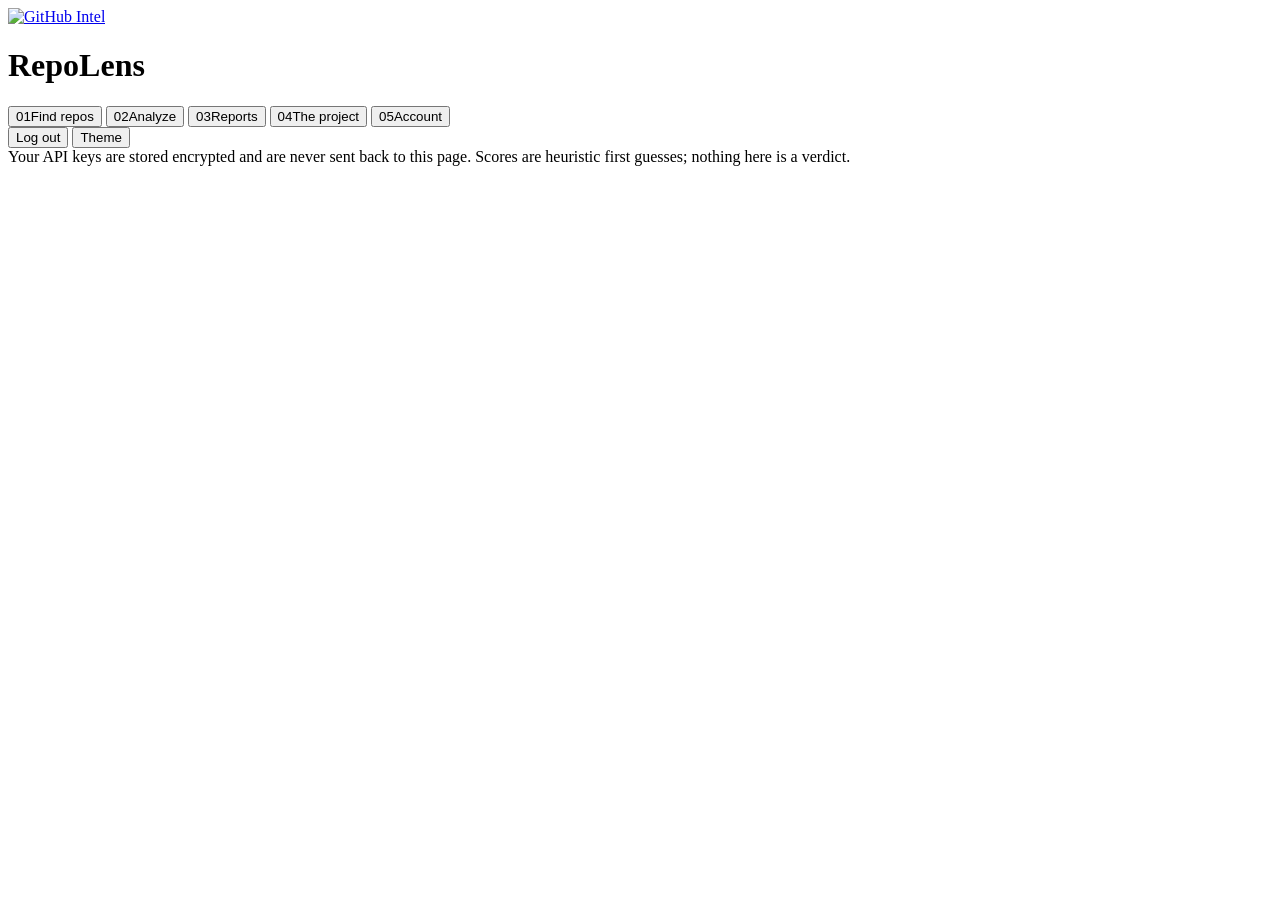
==== repolens/web/static/app.html @ e2027693 "feat(web): the app behind a login, with an Account tab index.html becomes app.html. The page learns " ====
<!doctype html>
<html lang="en">
<head>
<meta charset="utf-8">
<meta name="viewport" content="width=device-width, initial-scale=1">
<title>RepoLens - app</title>
<link rel="icon" href="data:image/svg+xml,%3Csvg xmlns='http://www.w3.org/2000/svg' viewBox='0 0 64 64'%3E%3Ccircle cx='28' cy='28' r='18' fill='none' stroke='%236d5efc' stroke-width='7'/%3E%3Cpath d='M42 42l14 14' stroke='%236d5efc' stroke-width='7' stroke-linecap='round'/%3E%3C/svg%3E">
<link rel="stylesheet" href="/static/style.css">
</head>
<body>
<header class="top">
  <div class="wrap top-row">
    <div class="brand">
      <a href="/" class="brand-link" aria-label="GitHub Intel home"><img src="/static/logo.png" width="900" height="204" alt="GitHub Intel"></a>
      <h1 class="sr">RepoLens</h1>
    </div>
    <nav class="tabs" id="tabs" role="tablist" aria-label="Sections">
      <button role="tab" data-tab="find" type="button"><span>01</span>Find repos</button>
      <button role="tab" data-tab="analyze" type="button"><span>02</span>Analyze</button>
      <button role="tab" data-tab="reports" type="button"><span>03</span>Reports</button>
      <button role="tab" data-tab="project" type="button"><span>04</span>The project</button>
      <button role="tab" data-tab="account" type="button"><span>05</span>Account</button>
    </nav>
    <div class="side">
      <div class="chips" id="status-chips" aria-live="polite"></div>
      <button class="icon-btn" id="logout" type="button">Log out</button>
      <button class="icon-btn" id="theme" type="button" title="Switch light / dark" aria-label="Switch light or dark theme">Theme</button>
    </div>
  </div>
</header>

<main class="wrap">
  <div id="banner"></div>
  <section id="tab-find" class="panel" role="tabpanel" hidden>
    <div class="card hero">
      <h2>What do you want to build or learn?</h2>
      <p class="muted">Describe it in a sentence. RepoLens searches GitHub, checks the candidates, and ranks the ones most worth studying. Nothing is downloaded until you ask for an in-depth analysis.</p>
      <form id="find-form" class="row" autocomplete="off">
        <input id="goal" type="text" maxlength="300" placeholder="e.g. a RAG chatbot over my documents" aria-label="Your goal" required>
        <select id="lang" aria-label="Language"><option value="">Any language</option><option>python</option><option>javascript</option><option>typescript</option><option>go</option><option>rust</option><option>java</option></select>
        <select id="top" aria-label="How many results"><option>3</option><option selected>6</option><option>10</option></select>
        <button class="primary" type="submit" id="find-go">Find repos</button>
      </form>
      <div class="examples" id="examples"><span class="muted">Try:</span></div>
    </div>
    <div id="find-progress"></div>
    <div id="find-results"></div>
  </section>

  <section id="tab-analyze" class="panel" role="tabpanel" hidden>
    <div class="card hero">
      <h2>Analyze any GitHub repository</h2>
      <p class="muted">Enter <code>owner/name</code> or a github.com link. This makes a read-only partial copy on your machine, analyzes it, and builds a cited report. Nothing from the repository is ever run.</p>
      <form id="analyze-form" class="row" autocomplete="off">
        <input id="source" type="text" maxlength="200" placeholder="e.g. Cinnamon/kotaemon" aria-label="Repository" required>
        <button class="primary" type="submit" id="analyze-go">Analyze</button>
      </form>
      <div class="examples" id="analyze-examples"><span class="muted">Try:</span></div>
    </div>
    <div id="analyze-progress"></div>
    <div id="analyze-result"></div>
  </section>

  <section id="tab-reports" class="panel" role="tabpanel" hidden>
    <div class="reports-layout">
      <aside class="card reports-list">
        <input id="report-filter" type="search" placeholder="Filter reports…" aria-label="Filter reports">
        <div id="report-groups" class="muted">Loading…</div>
      </aside>
      <div id="report-view" class="report-view"><div class="card empty"><h3>Pick a report</h3><p class="muted">These are the reports this project has generated: the 10 review repos and any deep analyses. Open one to explore it.</p></div></div>
    </div>
  </section>

  <section id="tab-project" class="panel" role="tabpanel" hidden>
    <div id="project-root"><div class="card empty">Loading the project overview…</div></div>
  </section>

  <section id="tab-account" class="panel" role="tabpanel" hidden>
    <div id="account-root"><div class="card empty">Loading your account…</div></div>
  </section>
</main>

<div id="modal" class="modal" hidden role="dialog" aria-modal="true" aria-labelledby="modal-title">
  <div class="modal-box"><h3 id="modal-title"></h3><div id="modal-body"></div>
    <div class="row end"><button type="button" id="modal-cancel">Cancel</button><button type="button" class="primary" id="modal-ok">OK</button></div></div>
</div>
<div id="popover" class="popover" hidden role="tooltip"></div>
<div id="toasts" class="toasts" aria-live="polite"></div>

<footer class="wrap foot muted">Your API keys are stored encrypted and are never sent back to this page. Scores are heuristic first guesses; nothing here is a verdict.</footer>

<script src="/static/core.js"></script>
<script src="/static/report.js"></script>
<script src="/static/tabs.js"></script>
<script src="/static/project.js"></script>
<script src="/static/account.js"></script>
<script src="/static/main.js"></script>
</body>
</html>
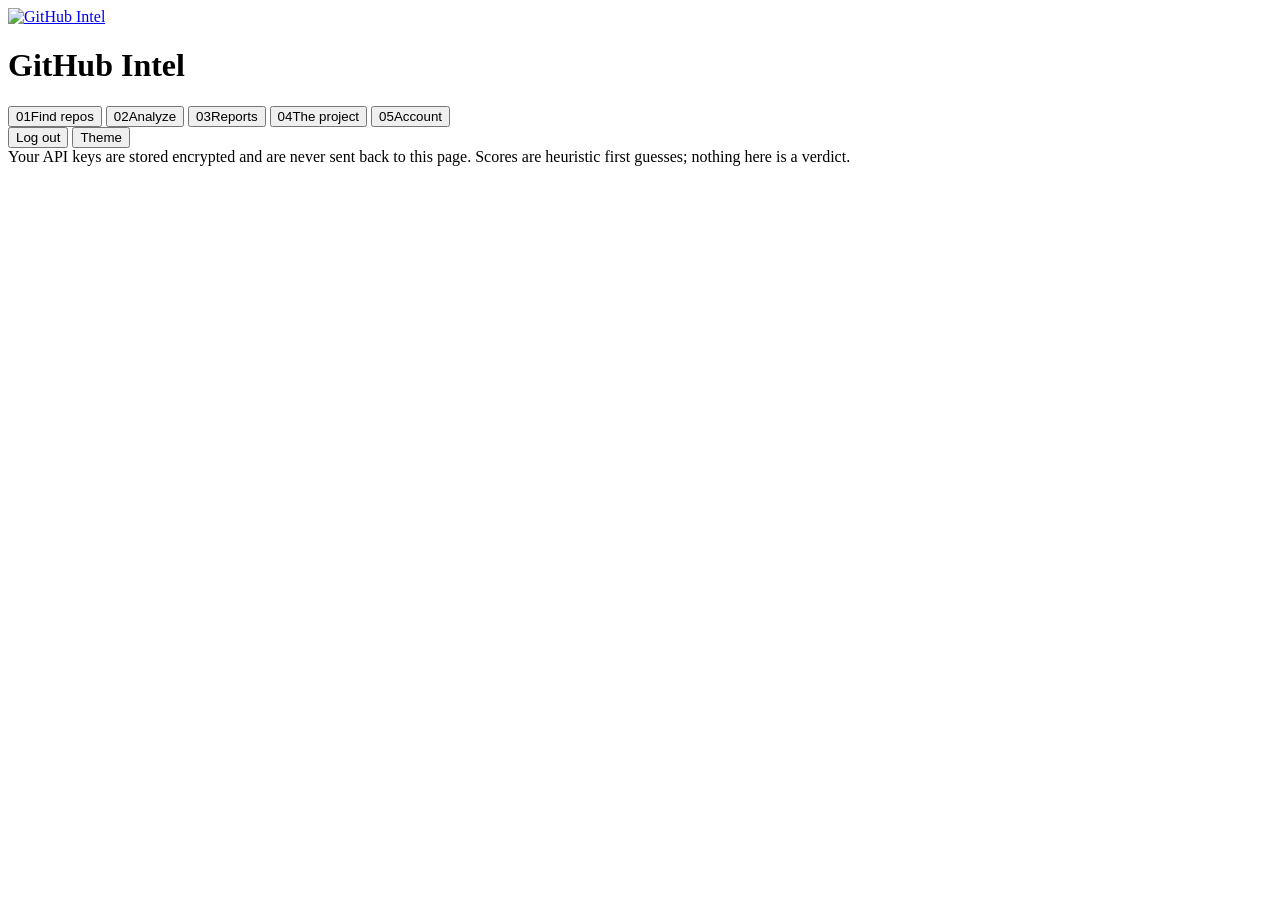
==== commit 42f7c8b0: "rename the product to GitHub Intel everywhere users and readers see it Pages, titles, emails, server" ====
--- a/repolens/web/static/app.html
+++ b/repolens/web/static/app.html
@@ -2,8 +2,9 @@
 <html lang="en">
 <head>
 <meta charset="utf-8">
+<meta name="theme-color" content="#000000">
 <meta name="viewport" content="width=device-width, initial-scale=1">
-<title>RepoLens - app</title>
+<title>GitHub Intel - app</title>
 <link rel="icon" href="data:image/svg+xml,%3Csvg xmlns='http://www.w3.org/2000/svg' viewBox='0 0 64 64'%3E%3Ccircle cx='28' cy='28' r='18' fill='none' stroke='%236d5efc' stroke-width='7'/%3E%3Cpath d='M42 42l14 14' stroke='%236d5efc' stroke-width='7' stroke-linecap='round'/%3E%3C/svg%3E">
 <link rel="stylesheet" href="/static/style.css">
 </head>
@@ -12,7 +13,7 @@
   <div class="wrap top-row">
     <div class="brand">
       <a href="/" class="brand-link" aria-label="GitHub Intel home"><img src="/static/logo.png" width="900" height="204" alt="GitHub Intel"></a>
-      <h1 class="sr">RepoLens</h1>
+      <h1 class="sr">GitHub Intel</h1>
     </div>
     <nav class="tabs" id="tabs" role="tablist" aria-label="Sections">
       <button role="tab" data-tab="find" type="button"><span>01</span>Find repos</button>
@@ -34,7 +35,7 @@
   <section id="tab-find" class="panel" role="tabpanel" hidden>
     <div class="card hero">
       <h2>What do you want to build or learn?</h2>
-      <p class="muted">Describe it in a sentence. RepoLens searches GitHub, checks the candidates, and ranks the ones most worth studying. Nothing is downloaded until you ask for an in-depth analysis.</p>
+      <p class="muted">Describe it in a sentence. GitHub Intel searches GitHub, checks the candidates, and ranks the ones most worth studying. Nothing is downloaded until you ask for an in-depth analysis.</p>
       <form id="find-form" class="row" autocomplete="off">
         <input id="goal" type="text" maxlength="300" placeholder="e.g. a RAG chatbot over my documents" aria-label="Your goal" required>
         <select id="lang" aria-label="Language"><option value="">Any language</option><option>python</option><option>javascript</option><option>typescript</option><option>go</option><option>rust</option><option>java</option></select>
